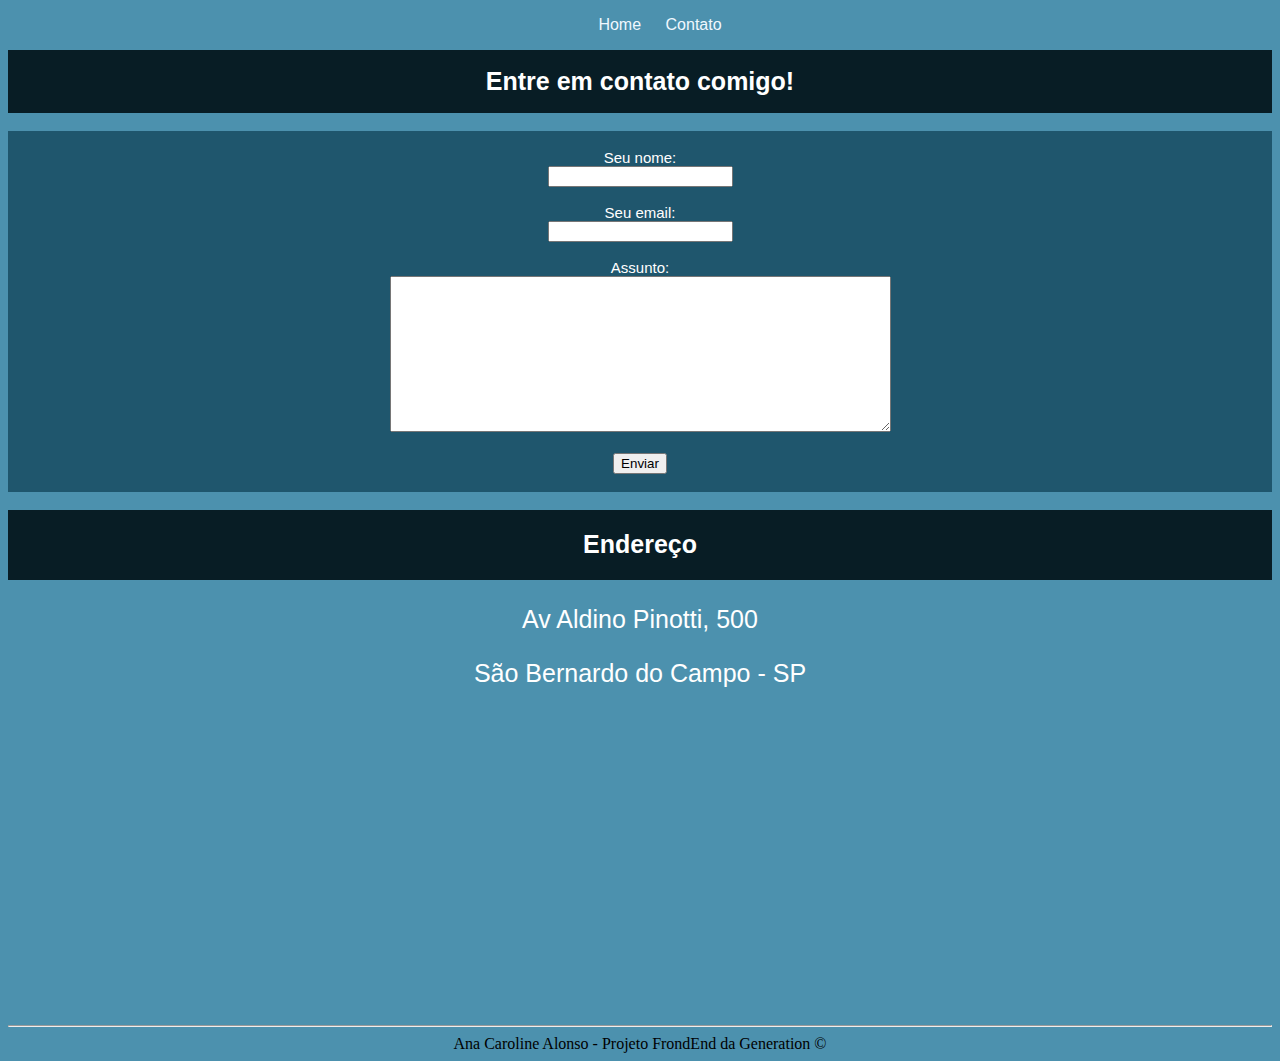
==== Fundamentos/contato.html @ b1b5b168 "Atividade HTML e CSS" ====
<!DOCTYPE html>
<html lang="pt-br">
  <head>
    <meta charset="UTF-8" />
    <meta http-equiv="X-UA-Compatible" content="IE=edge" />
    <meta name="viewport" content="width=device-width, initial-scale=1.0" />
    <title>Contato</title>
    <link rel="stylesheet" href="assets/CSS/styles.css" />
  </head>
  <body class="center" id="wpp">
    <ul id="menu">
      <li>
        <a href="index.html">Home</a>
      </li>
      <li>
        <a href="contato.html">Contato</a>
      </li>
    </ul>
    <div class="flexcontainer2">
      <h1 class="fontcursive">Entre em contato comigo!</h1>
    </div>
    <br />

    <form>
      <div class="flexcontainer4">
        <br />
        <div class="fontcursive2">
          <label for="nome">Seu nome: </label> <br />
          <input type="text" id="nome" />
        </div>

        <div class="fontcursive2">
          <br />
          <label for="email">Seu email: </label> <br />
          <input type="text" id="email" />
        </div>

        <div class="fontcursive2">
          <br />
          <label for="assunto">Assunto: </label> <br />
          <textarea name="assunto" id="assunto" cols="60" rows="10"></textarea>
        </div>

        <div>
          <br />
          <button>Enviar</button>
        </div>
        <br />
      </div>
      <br />
    </form>
    <div class="flexcontainer2">
      <h2 class="fontcursive">Endereço</h2>
    </div>

    <p class="fontcursive">Av Aldino Pinotti, 500</p>
    <p class="fontcursive">São Bernardo do Campo - SP</p>

    <iframe
      src="https://www.google.com/maps/embed?pb=!1m18!1m12!1m3!1d3653.598741914855!2d-46.55307878538054!3d-23.690303472250868!2m3!1f0!2f0!3f0!3m2!1i1024!2i768!4f13.1!3m3!1m2!1s0x94ce438e9a9fc26b%3A0x6279d30e0de4fcb6!2sAv.%20Aldino%20Pinotti%2C%20500%20-%20Centro%2C%20S%C3%A3o%20Bernardo%20do%20Campo%20-%20SP%2C%2009750-220!5e0!3m2!1spt-BR!2sbr!4v1647449125111!5m2!1spt-BR!2sbr"
      width="400"
      height="300"
      style="border: 0"
      allowfullscreen=""
      loading="lazy"
    ></iframe>
    <hr />
    <footer>Ana Caroline Alonso - Projeto FrondEnd da Generation &copy;</footer>
  </body>
</html>
---- Fundamentos/assets/CSS/styles.css ----
.center {
  text-align: center;
}

#wpp {
  background-color: #4c91ae;
  background-image: url("R.jpg");
}

.fontcursive {
  font-family: "Franklin Gothic Medium", "Arial Narrow", Arial, sans-serif;
  font-size: 25px;
  color: white;
}
.fontcursive2 {
  font-family: "Franklin Gothic Medium", "Arial Narrow", Arial, sans-serif;
  font-size: 15px;
  color: white;
}

.flexcontainer {
  display: flex;
  background-color: #1f566d;
  flex-direction: column;
  flex-wrap: wrap;
}

.flexcontainer > div {
  background-color: #1f566d;
  margin: 10px;
  padding: 20px;
  font-size: 20px;
}

.flexcontainer2 {
  display: flex;
  background-color: #081d25;
  flex-direction: column;
}

.flexcontainer2 > div {
  background-color: #081d25;
  margin: 10px;
  padding: 20px;
  font-size: 20px;
}

.flexcontainer3 {
  display: flex;
  background-color: #4c91ae;
  flex-direction: column;
  align-items: center;
}

.flexcontainer3 > div {
  margin: 10px;
  padding: 20px;
  font-size: 20px;
}
.flexcontainer4 {
  display: flex;
  background-color: #1f566d;
  flex-direction: column;
  align-items: center;
}

#menu li {
  display: inline;
  padding: 10px;
  font-family: "Franklin Gothic Medium", "Arial Narrow", Arial, sans-serif;
}

#menu li a {
  text-decoration: none;
  color: aliceblue;
}

#menu li a:hover {
  color: #081d25;
}

/* TESTE

    #button div button {
    text-decoration: none;
    color: aliceblue;
}

#button div button:hover {
    color: #081d25;
}
*/
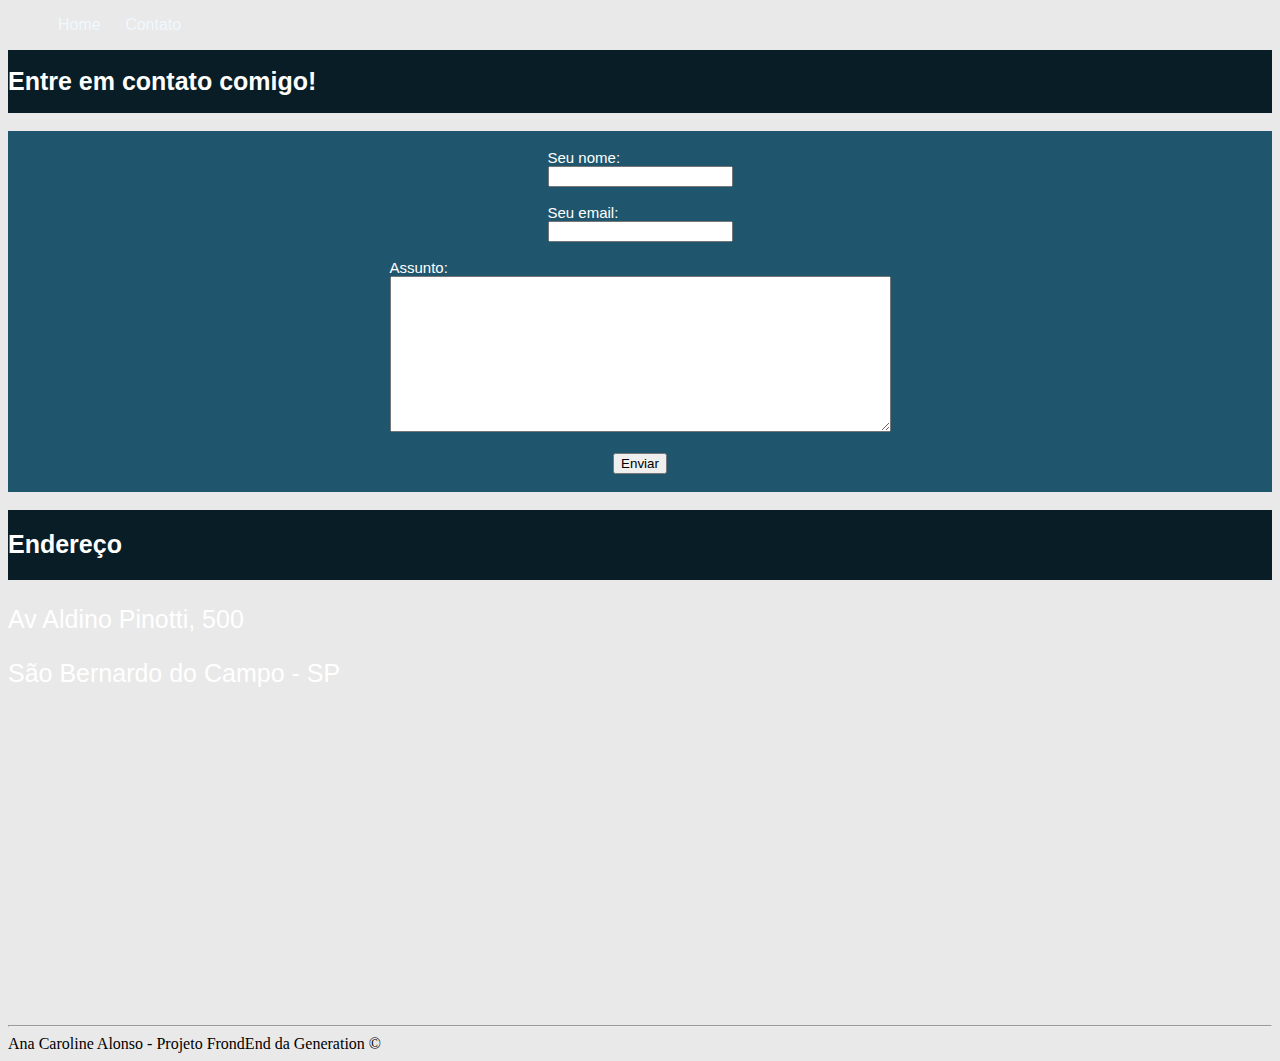
==== commit 7bc61e92: "js atualização" ====
--- a/Fundamentos/contato.html
+++ b/Fundamentos/contato.html
@@ -7,7 +7,7 @@
     <title>Contato</title>
     <link rel="stylesheet" href="assets/CSS/styles.css" />
   </head>
-  <body class="center" id="wpp">
+  <body id="center" style="background-color: #e9e9e9;">
     <ul id="menu">
       <li>
         <a href="index.html">Home</a>
@@ -26,13 +26,15 @@
         <br />
         <div class="fontcursive2">
           <label for="nome">Seu nome: </label> <br />
-          <input type="text" id="nome" />
+          <input type="text" id="nome" onkeyup="validaNome"/>
+          <div id="txtNome"></div>
         </div>
 
         <div class="fontcursive2">
           <br />
           <label for="email">Seu email: </label> <br />
-          <input type="text" id="email" />
+          <input type="text" id="email" onkeyup="validaEmail"/>
+          <div id="txtEmail"></div>
         </div>
 
         <div class="fontcursive2">
@@ -43,7 +45,7 @@
 
         <div>
           <br />
-          <button>Enviar</button>
+          <button onclick="enviar()">Enviar</button>
         </div>
         <br />
       </div>
@@ -66,5 +68,7 @@
     ></iframe>
     <hr />
     <footer>Ana Caroline Alonso - Projeto FrondEnd da Generation &copy;</footer>
+
+    <script src="assets/js/script.js"></script>
   </body>
 </html>
